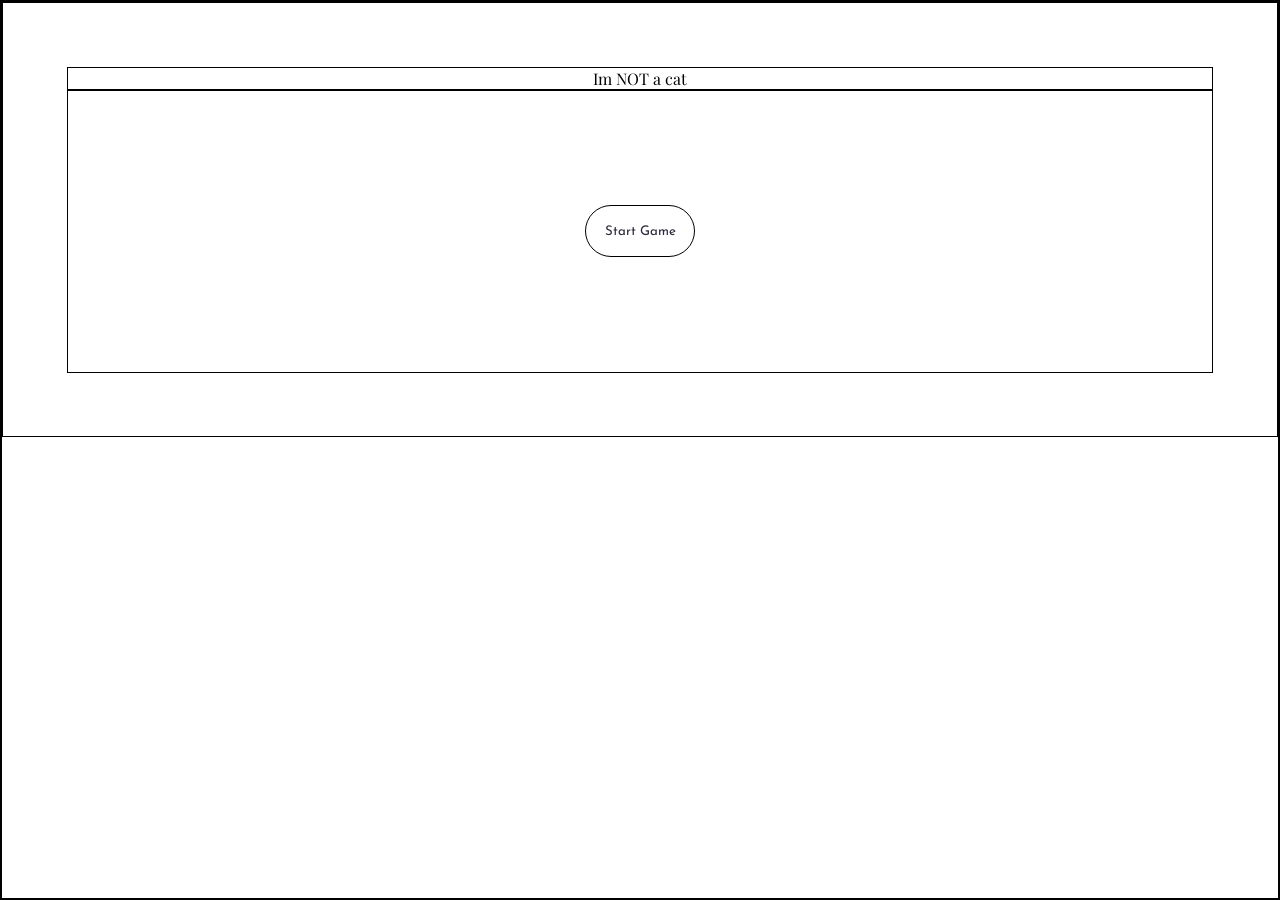
==== blackjack.html @ db943141 "push" ====
<!DOCTYPE html>
<html lang="en">
<head>
  <meta charset="UTF-8">
  <meta name="viewport" content="width=device-width, initial-scale=1.0">
  <meta http-equiv="X-UA-Compatible" content="ie=edge">
  <link rel="stylesheet" type="text/css" href="style.css">
  <link href="https://fonts.googleapis.com/css?family=Playfair+Display" rel="stylesheet">
  <link href="https://fonts.googleapis.com/css?family=Josefin+Sans|Playfair+Display" rel="stylesheet">
  <title>Blackjack</title>
</head>
<body>

<div id="main">

  <div id="introduction">
    <h1>Blackjack</h1>
    <h3>DDO Designs</h3>
  </div>


    <div class="button">
      <button>Start Game</button>
    </div>
</div>
</body>
<script type="text/javascript" src="index.js"></script>
</html>
---- style.css ----
*{
  border: solid black 1px;
}

html {
 box-sizing: border-box;
}

*, *:before, *:after {
 box-sizing: inherit;
}

html, body {
 width:  100%;
 height: 100%;
 padding: 0px;
 margin: 0px;
 overflow: hidden;
}

h1, p {
  font-family: 'Playfair Display', serif;

}

img {
  width: 10%;
}

#main {
  padding: 5%;
}


.displayed-cards {
  display: flex;
  justify-content: space-evenly;
  align-items: center;

}


#introduction {

  display: flex;
  justify-content: center;
  align-items: center;
  flex-direction: column;
  font-family: 'Playfair Display', serif;
}

.button {
  display: flex;
  justify-content: center;
  padding: 10%;
  font-family: 'Playfair Display', serif;
  font-family: 'Josefin Sans', sans-serif;

}

#player-status{
  display: flex;
  justify-content: space-around;
  padding-top: 5%;

}

.button button {
  font-family: 'Playfair Display', serif;
  font-family: 'Josefin Sans', sans-serif;
  padding: 2%;
  font-size: 10  pt;
  word-wrap: normal;
  -webkit-border-radius: 28;
  -moz-border-radius: 28;
  border-radius: 28px;
  color: #29293b;
  background: #ffffff;
  border: solid #000000 1px;
}

.button button:hover {
  background: #d4d4d4;
  text-decoration: none;
}
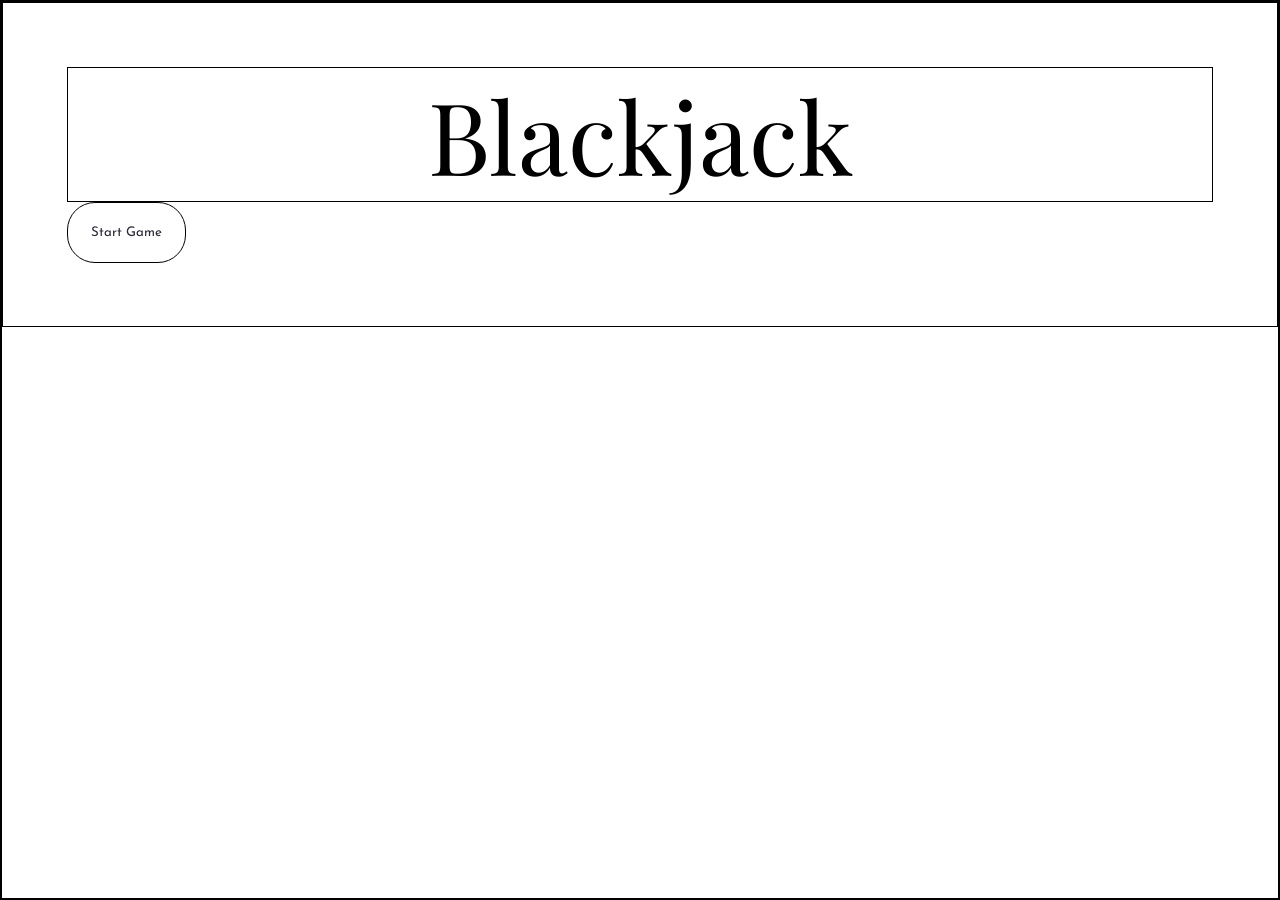
==== commit 9c219d54: "day 1" ====
--- a/blackjack.html
+++ b/blackjack.html
@@ -14,14 +14,14 @@
 <div id="main">
 
   <div id="introduction">
-    <h1>Blackjack</h1>
-    <h3>DDO Designs</h3>
+    <!--<h1>Blackjack</h1>
+    <h3>DDO Designs</h3>-->
   </div>
 
 
-    <div class="button">
-      <button>Start Game</button>
-    </div>
+    <button id="start-button">
+    Start Game
+    </button>
 </div>
 </body>
 <script type="text/javascript" src="index.js"></script>
--- a/style.css
+++ b/style.css
@@ -18,8 +18,9 @@
  overflow: hidden;
 }
 
-h1, p {
+#introduction  {
   font-family: 'Playfair Display', serif;
+  font-size: 100px;
 
 }
 
@@ -49,7 +50,7 @@
   font-family: 'Playfair Display', serif;
 }
 
-.button {
+#start-button {
   display: flex;
   justify-content: center;
   padding: 10%;
@@ -65,7 +66,7 @@
 
 }
 
-.button button {
+#start-button {
   font-family: 'Playfair Display', serif;
   font-family: 'Josefin Sans', sans-serif;
   padding: 2%;
@@ -79,7 +80,7 @@
   border: solid #000000 1px;
 }
 
-.button button:hover {
+#start-button:hover {
   background: #d4d4d4;
   text-decoration: none;
 }
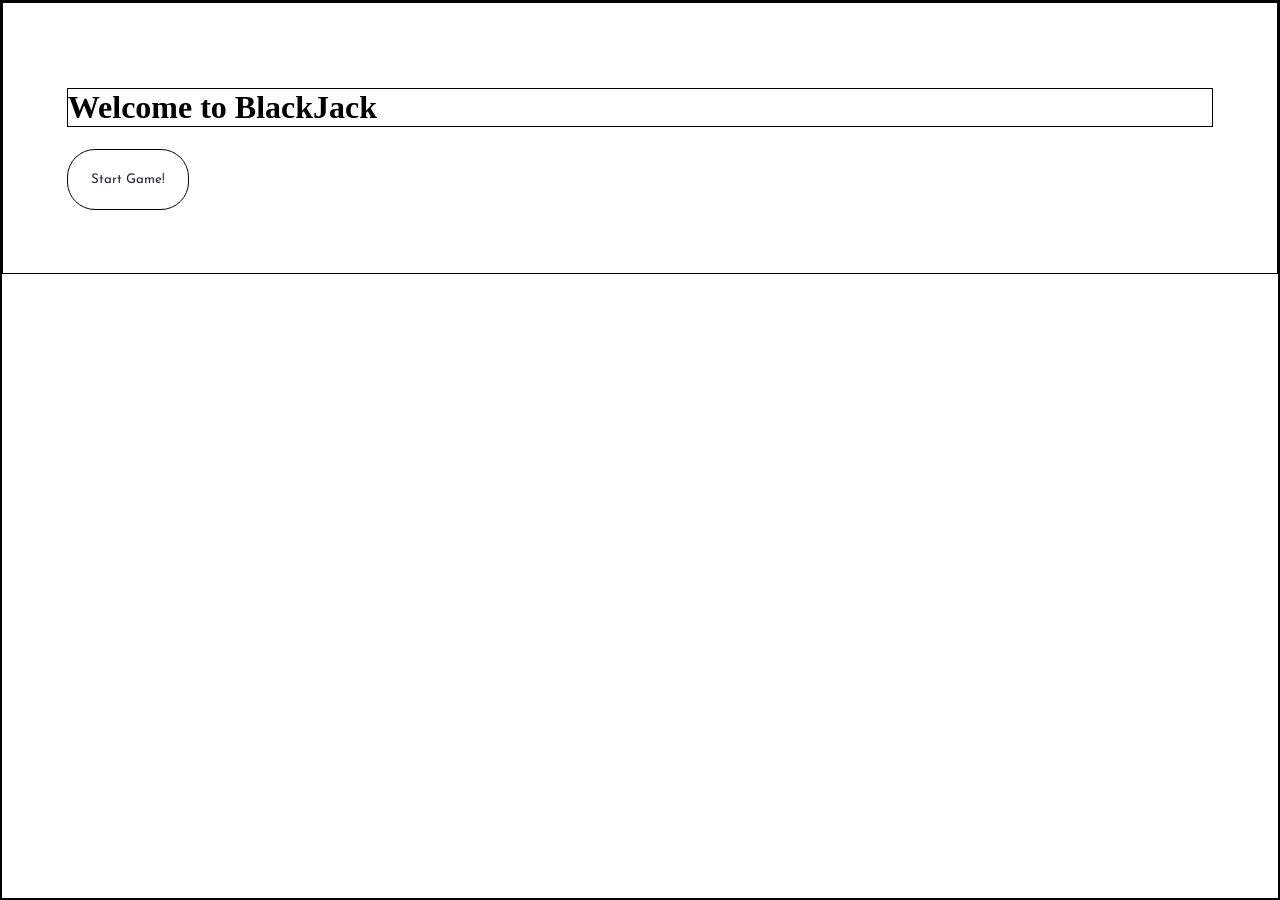
==== commit e0c89251: "day 1 lunch" ====
--- a/blackjack.html
+++ b/blackjack.html
@@ -1,5 +1,6 @@
 <!DOCTYPE html>
 <html lang="en">
+
 <head>
   <meta charset="UTF-8">
   <meta name="viewport" content="width=device-width, initial-scale=1.0">
@@ -9,20 +10,13 @@
   <link href="https://fonts.googleapis.com/css?family=Josefin+Sans|Playfair+Display" rel="stylesheet">
   <title>Blackjack</title>
 </head>
+
 <body>
 
-<div id="main">
+  <div id="main">
+  </div>
+</body>
+<script src="index.js"></script>
+<script src="init.js"></script>
 
-  <div id="introduction">
-    <!--<h1>Blackjack</h1>
-    <h3>DDO Designs</h3>-->
-  </div>
-
-
-    <button id="start-button">
-    Start Game
-    </button>
-</div>
-</body>
-<script type="text/javascript" src="index.js"></script>
 </html>
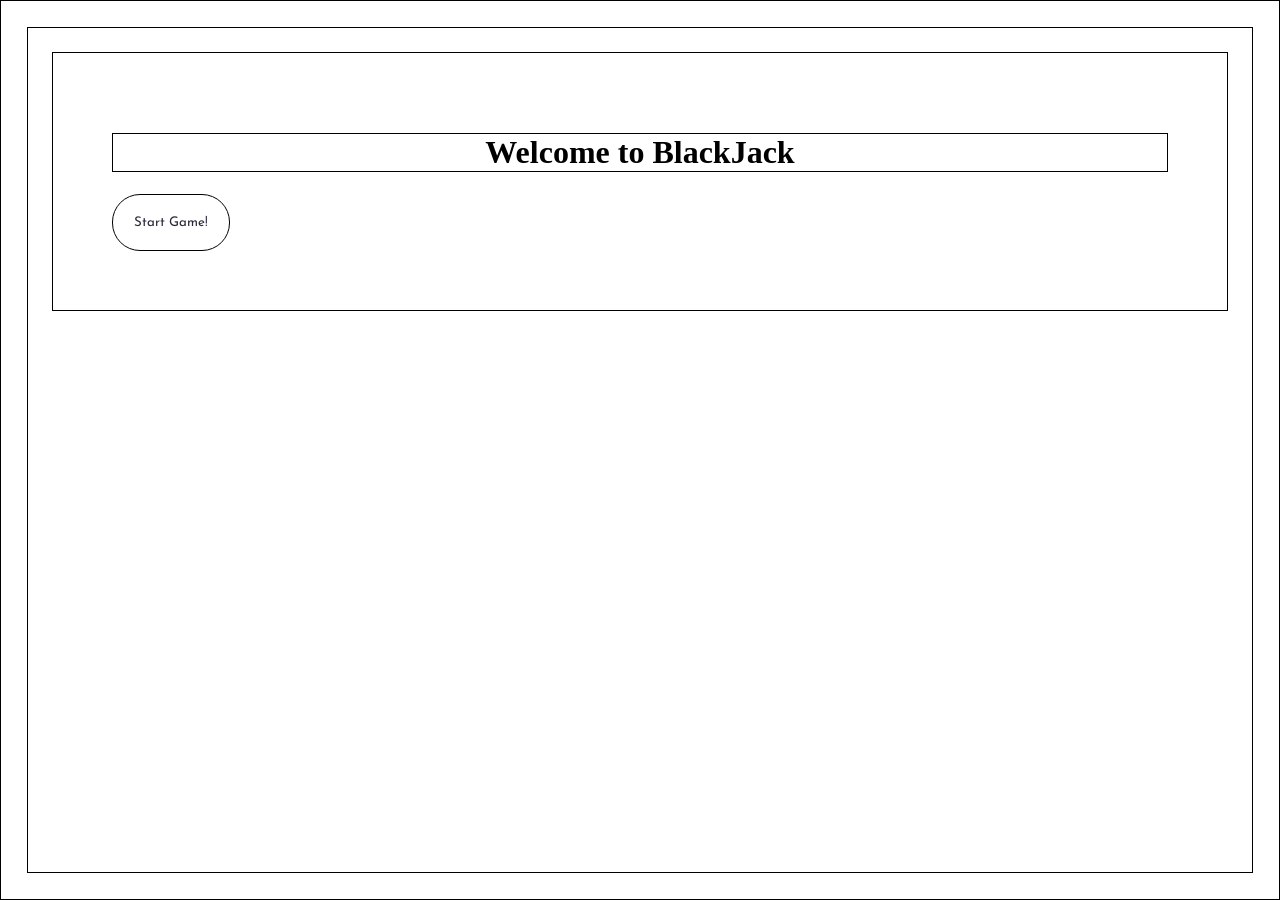
==== commit 77b99b39: "Tue. 14:04 update" ====
--- a/blackjack.html
+++ b/blackjack.html
@@ -8,7 +8,7 @@
   <link rel="stylesheet" type="text/css" href="style.css">
   <link href="https://fonts.googleapis.com/css?family=Playfair+Display" rel="stylesheet">
   <link href="https://fonts.googleapis.com/css?family=Josefin+Sans|Playfair+Display" rel="stylesheet">
-  <title>Blackjack</title>
+  <title>BlackJack</title>
 </head>
 
 <body>
--- a/style.css
+++ b/style.css
@@ -1,27 +1,31 @@
-*{
+* {
   border: solid black 1px;
 }
 
 html {
- box-sizing: border-box;
+  box-sizing: border-box;
 }
 
 *, *:before, *:after {
- box-sizing: inherit;
+  box-sizing: inherit;
+}
+
+h1, p {
+  display: flex;
+  justify-content: center;
 }
 
 html, body {
- width:  100%;
- height: 100%;
- padding: 0px;
- margin: 0px;
- overflow: hidden;
+  width: 100%;
+  height: 100%;
+  padding: 2%;
+  margin: 0px;
+  overflow: hidden;
 }
 
-#introduction  {
+#introduction {
   font-family: 'Playfair Display', serif;
   font-size: 100px;
-
 }
 
 img {
@@ -32,17 +36,13 @@
   padding: 5%;
 }
 
-
 .displayed-cards {
   display: flex;
   justify-content: space-evenly;
   align-items: center;
-
 }
 
-
 #introduction {
-
   display: flex;
   justify-content: center;
   align-items: center;
@@ -56,21 +56,19 @@
   padding: 10%;
   font-family: 'Playfair Display', serif;
   font-family: 'Josefin Sans', sans-serif;
-
 }
 
-#player-status{
+#player-status {
   display: flex;
   justify-content: space-around;
   padding-top: 5%;
-
 }
 
-#start-button {
+#start-button, #hitButton, #standButton, #newGameButton {
   font-family: 'Playfair Display', serif;
   font-family: 'Josefin Sans', sans-serif;
   padding: 2%;
-  font-size: 10  pt;
+  font-size: 10 pt;
   word-wrap: normal;
   -webkit-border-radius: 28;
   -moz-border-radius: 28;
@@ -80,7 +78,7 @@
   border: solid #000000 1px;
 }
 
-#start-button:hover {
+#start-button:hover, #hitButton:hover, #standButton:hover, #newGameButton:hover {
   background: #d4d4d4;
   text-decoration: none;
 }
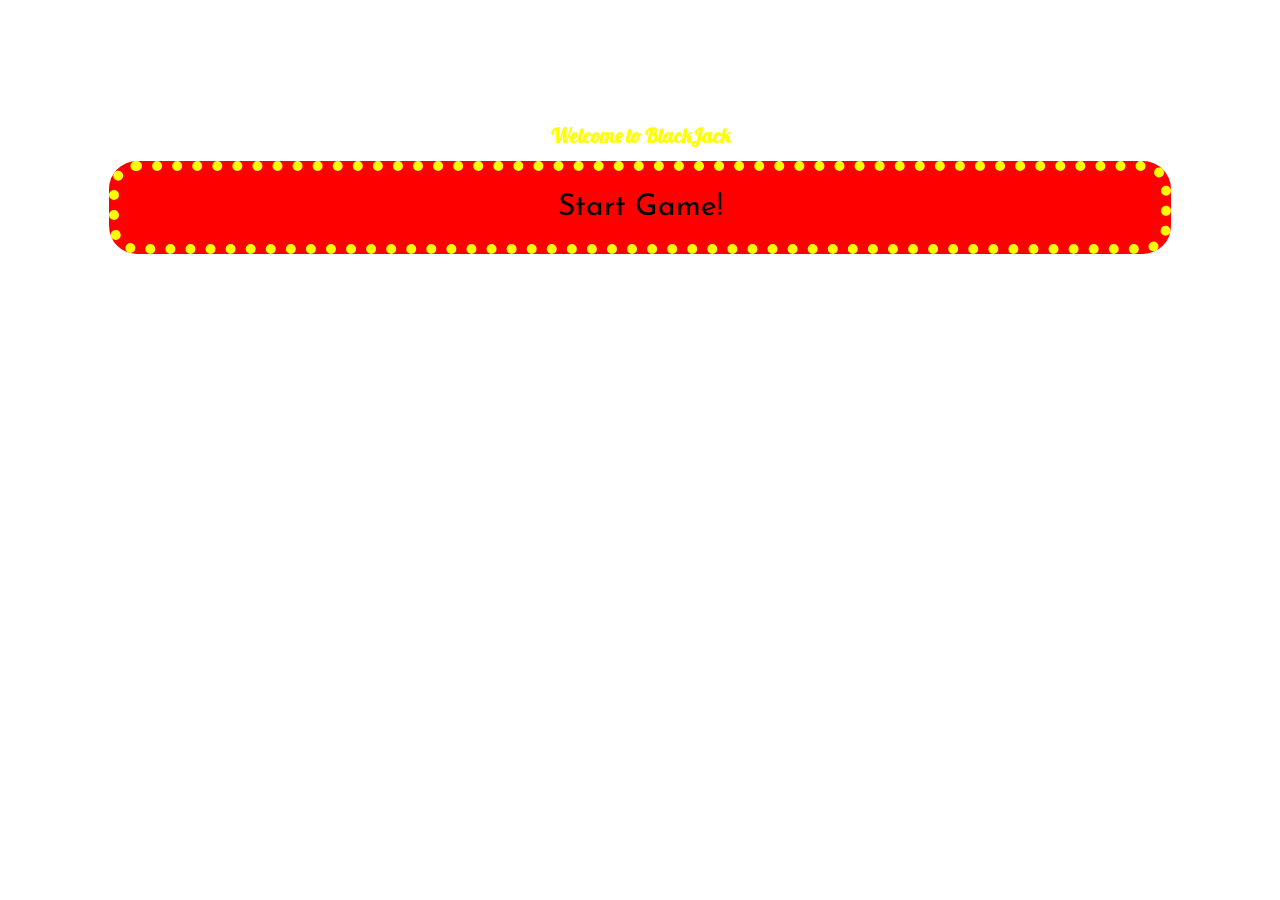
==== commit 871801a5: "just before flexbox addition thu 15:38" ====
--- a/blackjack.html
+++ b/blackjack.html
@@ -8,6 +8,7 @@
   <link rel="stylesheet" type="text/css" href="style.css">
   <link href="https://fonts.googleapis.com/css?family=Playfair+Display" rel="stylesheet">
   <link href="https://fonts.googleapis.com/css?family=Josefin+Sans|Playfair+Display" rel="stylesheet">
+  <link href="https://fonts.googleapis.com/css?family=Lobster" rel="stylesheet">
   <title>BlackJack</title>
 </head>
 
--- a/style.css
+++ b/style.css
@@ -1,18 +1,34 @@
-* {
-  border: solid black 1px;
-}
 
 html {
   box-sizing: border-box;
+  background-image: url("https://ballenvegas.com/wp-content/uploads/2014/12/Las-Vegas-Strip-Map.jpg");
+  -webkit-background-size: cover;
+  -moz-background-size: cover;
+  -o-background-size: cover;
+  background-size: cover
+}
+
+html .img {
+  width: 100%;
 }
 
 *, *:before, *:after {
   box-sizing: inherit;
 }
 
-h1, p {
+
+h1 {
   display: flex;
   justify-content: center;
+  font-family: 'Lobster', cursive;
+  font-size: 20px;
+  color: yellow;
+}
+
+p {
+  display: flex;
+  justify-content: space-evenly;
+  font-family: 'Josefin Sans', sans-serif;
 }
 
 html, body {
@@ -23,24 +39,90 @@
   overflow: hidden;
 }
 
+#start-button {
+  display: flex;
+  justify-content: center;
+  font-family: 'Josefin Sans', sans-serif;
+  padding: 2%;
+  word-wrap: normal;
+  border-radius: 28px;
+  background: red;
+  border: yellow dotted 10px;
+  font-size: 30px;
+
+}
+
+#buttonDiv {
+  display: flex;
+  justify-content: center;
+}
+
+#hitButton, #standButton, #newGameButton {
+  background: red;
+  border: yellow dotted 5px;
+  font-family: 'Josefin Sans', sans-serif;
+  padding: 2%;
+  -webkit-border-radius: 28;
+  -moz-border-radius: 28;
+  border-radius: 28px;
+  font-size: 16px;
+}
+
+#start-button:hover, #hitButton:hover, #standButton:hover, #newGameButton:hover {
+  border: yellow dotted 17px;
+  text-decoration: none;
+}
+
+#top-container {
+  background-color: black;
+  border: dotted yellow 12px;
+  padding: 2%
+}
+
+#bottom-container {
+  background-color: black;
+  border: dotted yellow 12px;
+    padding: 2%
+}
+
 #introduction {
   font-family: 'Playfair Display', serif;
   font-size: 100px;
 }
 
+#footer-div {
+    background-color: #3532c5;
+    padding: 10px;
+}
+
 img {
-  width: 10%;
+  width: 20%;
+  padding: 0px 10px;
+  opacity: 1;
+}
+
+.displayed-cards {
+  display: flex;
+  justify-content: center;
+  padding: 0px 10px;
+  width: 20%
+}
+
+#hidden-card2 {
+
+  background-color: black;
+
 }
 
 #main {
   padding: 5%;
+  display: flex;
+  justify-content: center;
+  flex-direction: column;
 }
 
-.displayed-cards {
-  display: flex;
-  justify-content: space-evenly;
-  align-items: center;
-}
+
+
 
 #introduction {
   display: flex;
@@ -50,35 +132,24 @@
   font-family: 'Playfair Display', serif;
 }
 
-#start-button {
-  display: flex;
-  justify-content: center;
-  padding: 10%;
-  font-family: 'Playfair Display', serif;
-  font-family: 'Josefin Sans', sans-serif;
-}
-
 #player-status {
   display: flex;
   justify-content: space-around;
-  padding-top: 5%;
 }
 
-#start-button, #hitButton, #standButton, #newGameButton {
-  font-family: 'Playfair Display', serif;
-  font-family: 'Josefin Sans', sans-serif;
-  padding: 2%;
-  font-size: 10 pt;
-  word-wrap: normal;
-  -webkit-border-radius: 28;
-  -moz-border-radius: 28;
-  border-radius: 28px;
-  color: #29293b;
-  background: #ffffff;
-  border: solid #000000 1px;
+
+
+
+@media (min-width: 320px) {
+  img {
+    width: 20%;
+  }
 }
 
-#start-button:hover, #hitButton:hover, #standButton:hover, #newGameButton:hover {
-  background: #d4d4d4;
-  text-decoration: none;
+@media (min-width: 768px) {
+  img {
+    width: 13%;
+  }
+
+
 }
